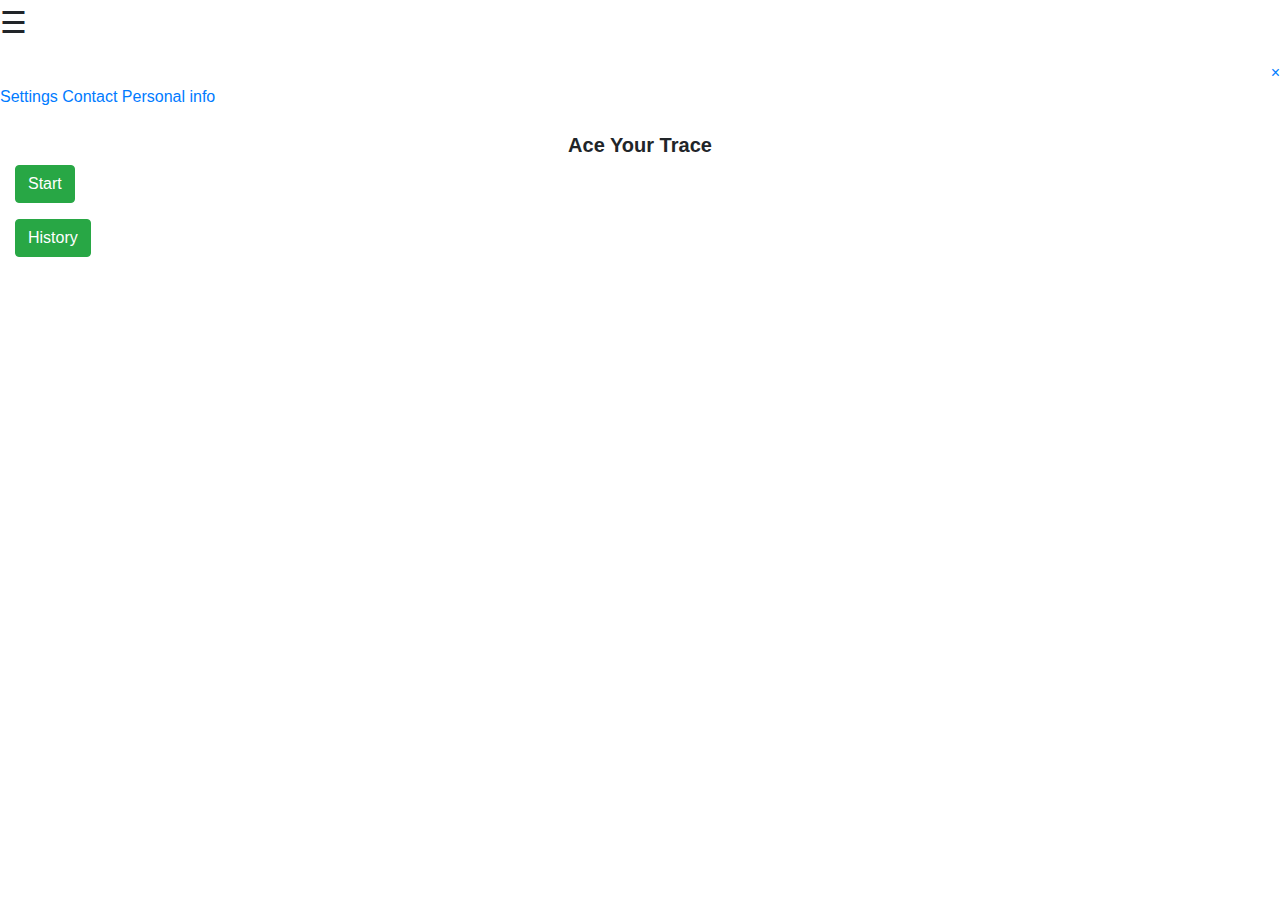
==== index.html @ 477b4f2f "Initial commit" ====
<!DOCTYPE html>
<html>

<head>
   <title>Galvena lapa </title>
   <link rel="stylesheet" type="text/css" href="./css/style.css">
   <link rel="stylesheet" href="https://stackpath.bootstrapcdn.com/bootstrap/4.3.1/css/bootstrap.min.css"
      integrity="sha384-ggOyR0iXCbMQv3Xipma34MD+dH/1fQ784/j6cY/iJTQUOhcWr7x9JvoRxT2MZw1T" crossorigin="anonymous">
   <meta charset="UTF-8">
   <meta name="viewport" content="width=device-width, initial-scale=1, shrink-to-fit=no">
   <meta name="viewport" content="width=device-width, initial-scale=1">
   <!-- Font Awesome -->
   <link rel="stylesheet" href="https://use.fontawesome.com/releases/v5.8.2/css/all.css">
</head>

<body>
   <p style="font-size:30px;cursor:pointer" onclick="toggleNav()" class="burgerMenu">☰</p>

   <div id="myNav" class="overlay">
      <div style="display:flex;flex-direction: row-reverse;">
         <div style="background-color:transparent"><a href="javascript:void(0)" class="closebtn" onclick="toggleNav()">&times;</a></div>
         <div class="logo-header"><a href="index.html"><img src="./img/logo.png" height="100" alt=""></a></div>
      </div>

      <div class="overlay-content">
         <a href="#">Settings</a>
         <a href="#">Contact</a>
         <a href="#">Personal info</a>
      </div>
   </div>

   <div class="logo-pop">
      <div class="logo-time"><img src="./img/logo.png" height="100" alt="">
         <h5 class="h5 text-center font-weight-bold">Ace Your Trace</h5>
      </div>
   </div>


   <div class="d-flex button-block">
      <div class="container-button">
         <div class="col-5 mb-3"><a href="./route_configuration.html"><button
                  class="btn btn-success btn-width">Start</button></a></div>
         <div class="col-6"><a><button class="btn btn-success btn-width">History</button></a></div>
      </div>
   </div>

   <script src="https://code.jquery.com/jquery-3.3.1.slim.min.js"
      integrity="sha384-q8i/X+965DzO0rT7abK41JStQIAqVgRVzpbzo5smXKp4YfRvH+8abtTE1Pi6jizo" crossorigin="anonymous">
   </script>
   <script src="https://cdnjs.cloudflare.com/ajax/libs/popper.js/1.14.7/umd/popper.min.js"
      integrity="sha384-UO2eT0CpHqdSJQ6hJty5KVphtPhzWj9WO1clHTMGa3JDZwrnQq4sF86dIHNDz0W1" crossorigin="anonymous">
   </script>
   <script src="https://stackpath.bootstrapcdn.com/bootstrap/4.3.1/js/bootstrap.min.js"
      integrity="sha384-JjSmVgyd0p3pXB1rRibZUAYoIIy6OrQ6VrjIEaFf/nJGzIxFDsf4x0xIM+B07jRM" crossorigin="anonymous">
   </script>
   <script src="https://ajax.googleapis.com/ajax/libs/jquery/2.1.1/jquery.min.js"></script>
   <script src="./js/index_functions.js"></script>
</body>

</html>
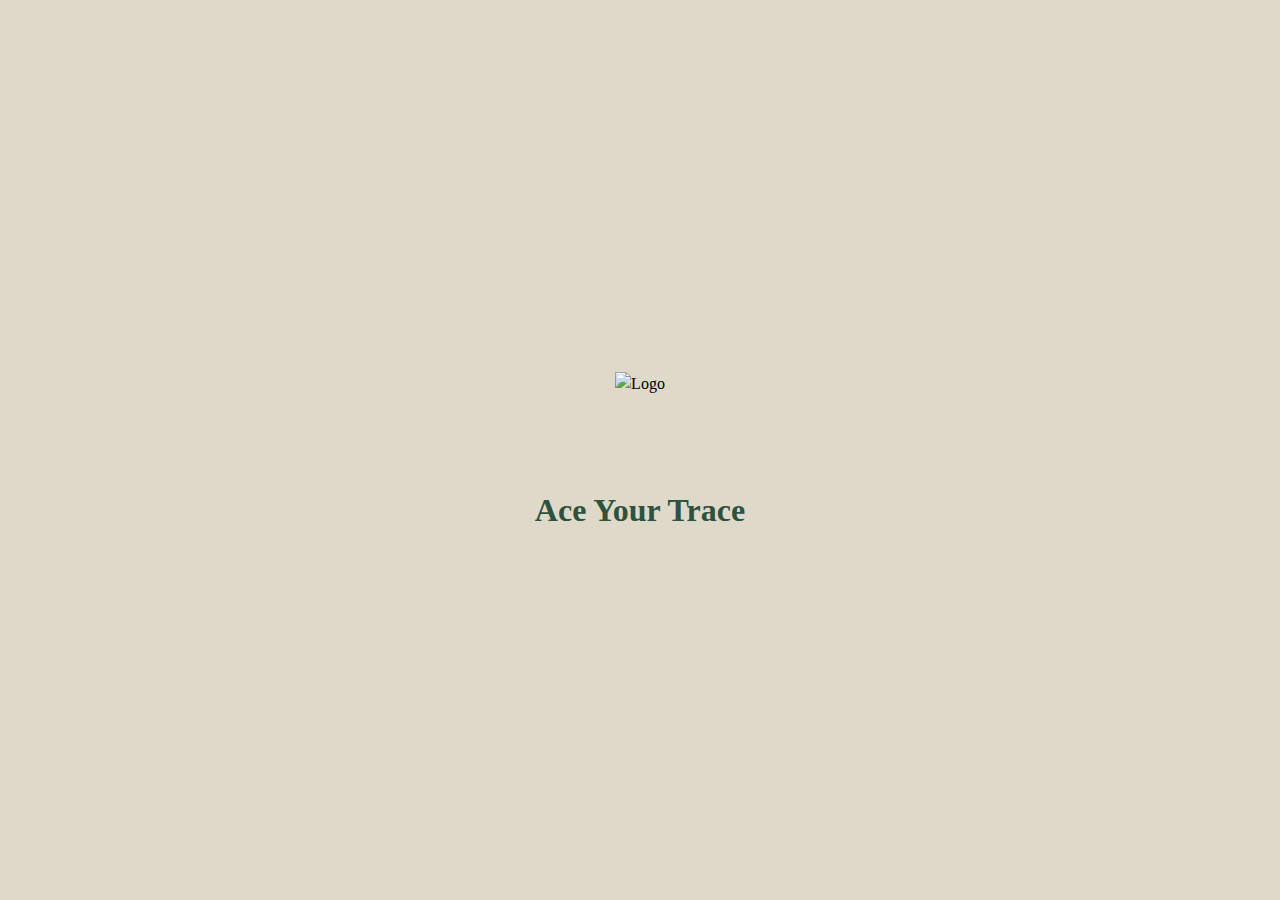
==== commit 0d50fe1a: "Got rid of bootstrap, remade design for page" ====
--- a/index.html
+++ b/index.html
@@ -2,59 +2,54 @@
 <html>
 
 <head>
-   <title>Galvena lapa </title>
+   <title>Galvena lapa</title>
+   <link rel="stylesheet" type="text/css" href="./css/reset.css">
    <link rel="stylesheet" type="text/css" href="./css/style.css">
-   <link rel="stylesheet" href="https://stackpath.bootstrapcdn.com/bootstrap/4.3.1/css/bootstrap.min.css"
-      integrity="sha384-ggOyR0iXCbMQv3Xipma34MD+dH/1fQ784/j6cY/iJTQUOhcWr7x9JvoRxT2MZw1T" crossorigin="anonymous">
+   <link rel="stylesheet" type="text/css" href="./js/Leaflet/leaflet.css" />
    <meta charset="UTF-8">
-   <meta name="viewport" content="width=device-width, initial-scale=1, shrink-to-fit=no">
    <meta name="viewport" content="width=device-width, initial-scale=1">
-   <!-- Font Awesome -->
-   <link rel="stylesheet" href="https://use.fontawesome.com/releases/v5.8.2/css/all.css">
+   <script type='text/javascript' src='./js/Leaflet/leaflet.js'></script>
 </head>
 
 <body>
-   <p style="font-size:30px;cursor:pointer" onclick="toggleNav()" class="burgerMenu">☰</p>
+   <div class="splash-screen">
+      <img src="./img/logo.png" height="100" alt="Logo">
+      <h1>Ace Your Trace</h1>
+   </div>
 
-   <div id="myNav" class="overlay">
-      <div style="display:flex;flex-direction: row-reverse;">
-         <div style="background-color:transparent"><a href="javascript:void(0)" class="closebtn" onclick="toggleNav()">&times;</a></div>
-         <div class="logo-header"><a href="index.html"><img src="./img/logo.png" height="100" alt=""></a></div>
+   <main class="main-content">
+      <!-- Initial View -->
+      <div class="setup-panel-wrapper">
+         <div class="setup-panel">
+            <h2>Plan Your Route</h2>
+            <div class="input-group">
+               <label>Distance</label>
+               <input type="number" min="1" max="10" value="1" step="1" onkeypress="preventNonNumericInput(event)"
+                  oninput="clampNumber(this)">
+               <select onchange="changeType()">
+                  <option value="KM">KM</option>
+                  <option value="H">Hours</option>
+               </select>
+            </div>
+            <label>Starting Point</label>
+            <div class="location-group">
+               <button onclick="getLocation()">Use Current Location</button>
+               <button onclick="showMap()">Select on Map</button>
+            </div>
+         </div>
       </div>
 
-      <div class="overlay-content">
-         <a href="#">Settings</a>
-         <a href="#">Contact</a>
-         <a href="#">Personal info</a>
+
+      <!-- Map View (Initially Hidden) -->
+      <div class="map-view hidden">
+         <div class="sidebar">
+            <button onclick="showSetup()">← Back</button>
+         </div>
+         <div id="map"></div>
       </div>
-   </div>
+   </main>
 
-   <div class="logo-pop">
-      <div class="logo-time"><img src="./img/logo.png" height="100" alt="">
-         <h5 class="h5 text-center font-weight-bold">Ace Your Trace</h5>
-      </div>
-   </div>
-
-
-   <div class="d-flex button-block">
-      <div class="container-button">
-         <div class="col-5 mb-3"><a href="./route_configuration.html"><button
-                  class="btn btn-success btn-width">Start</button></a></div>
-         <div class="col-6"><a><button class="btn btn-success btn-width">History</button></a></div>
-      </div>
-   </div>
-
-   <script src="https://code.jquery.com/jquery-3.3.1.slim.min.js"
-      integrity="sha384-q8i/X+965DzO0rT7abK41JStQIAqVgRVzpbzo5smXKp4YfRvH+8abtTE1Pi6jizo" crossorigin="anonymous">
-   </script>
-   <script src="https://cdnjs.cloudflare.com/ajax/libs/popper.js/1.14.7/umd/popper.min.js"
-      integrity="sha384-UO2eT0CpHqdSJQ6hJty5KVphtPhzWj9WO1clHTMGa3JDZwrnQq4sF86dIHNDz0W1" crossorigin="anonymous">
-   </script>
-   <script src="https://stackpath.bootstrapcdn.com/bootstrap/4.3.1/js/bootstrap.min.js"
-      integrity="sha384-JjSmVgyd0p3pXB1rRibZUAYoIIy6OrQ6VrjIEaFf/nJGzIxFDsf4x0xIM+B07jRM" crossorigin="anonymous">
-   </script>
-   <script src="https://ajax.googleapis.com/ajax/libs/jquery/2.1.1/jquery.min.js"></script>
-   <script src="./js/index_functions.js"></script>
+   <script src="./js/main.js"></script>
 </body>
 
 </html>--- a/css/style.css
+++ b/css/style.css
@@ -0,0 +1,176 @@
+:root {
+	--color-background: hsl(46, 24%, 83%);
+	--shadow-background:
+		10px 10px 21px hsl(43, 12%, 71%),
+		-10px -10px 21px hsl(47, 100%, 95%);
+	--shadow-background-small:
+		5px 5px 5px hsl(43, 12%, 71%),
+		-5px -5px 5px hsl(47, 100%, 95%);
+
+	--color-primary: hsl(82, 28%, 62%);
+	--shadow-primary:
+		5px 5px 10px hsl(82, 19%, 53%),
+        -5px -5px 10px hsl(82, 42%, 71%);
+
+	--color-button: #a1af8e;
+	--color-button-hover: linear-gradient(145deg, #929e80, #adbb98);
+	--shadow-button:
+		5px 5px 5px #8a9579,
+		-5px -5px 5px #bac9a3;
+	--shadow-button-pressed:
+		inset 5px 5px 5px #8a9579,
+		inset -5px -5px 5px #bac9a3;
+
+	--color-input: var(--color-background);
+	--shadow-input:
+		inset 3px 3px 7px hsl(43, 12%, 71%),
+		inset -3px -3px 7px hsl(47, 100%, 95%);
+
+    --color-text: #2e5240;
+
+	--olivine: #a5b983;
+    --sea-green: #4f884e;
+    --hunter-green: #34603c;
+}
+
+.setup-panel-wrapper {
+	position: absolute;
+	top: 50px;
+	left: 0;
+	right: 0;
+	display: flex;
+	justify-content: center;
+	opacity: 1;
+	transition: opacity 0.3s ease-in-out;
+}
+
+.setup-panel {
+	max-width: 600px;
+	padding: 2rem;
+	background: var(--color-background);
+	box-shadow: var(--shadow-background);
+	border-radius: 20px;
+}
+
+.location-group {
+	display: flex;
+	gap: 1rem;
+	margin-top: .25rem;
+}
+
+.map-view {
+	display: flex;
+	height: 100vh;
+	transition: opacity 1s ease-in-out;
+	opacity: 1;
+	pointer-events: auto;
+	transition: opacity 0.3s ease-in-out;
+	background: var(--color-background);
+	border-radius: 20px;
+	box-shadow: var(--clay-shadow);
+}
+
+#map {
+	width: 100%;
+}
+
+.sidebar {
+	width: 300px;
+	padding: 2rem;
+	border-radius: 20px;
+}
+
+.splash-screen {
+	position: fixed;
+	top: 0;
+	left: 0;
+	bottom: 0;
+	right: 0;
+	background-color: var(--color-background);
+	display: flex;
+	flex-direction: column;
+	justify-content: center;
+	align-items: center;
+	z-index: 1000;
+	animation: fadeOut 1s ease-in-out forwards;
+	border-radius: 20px;
+	box-shadow: var(--clay-shadow);
+}
+
+@keyframes fadeOut {
+	0% {
+		opacity: 1;
+	}
+
+	90% {
+		opacity: 1;
+	}
+
+	100% {
+		opacity: 0;
+		visibility: hidden;
+	}
+}
+
+.setup-panel-wrapper.hidden,
+.map-view.hidden {
+	opacity: 0;
+	pointer-events: none;
+}
+
+button {
+    background: var(--color-button);
+    box-shadow: var(--shadow-background-small);
+    border-radius: 12px;
+    border: none;
+    font-size: 1rem;
+    font-weight: bold;
+    padding: 0.75rem 1.5rem;
+    color: var(--bone);
+}
+
+button:hover {
+    background: var(--color-button-hover);
+}
+
+button:active {
+    box-shadow: var(--shadow-button-pressed);
+}
+
+.input-group input,
+.input-group select {
+	background: var(--color-input);
+	box-shadow: var(--shadow-input);
+
+	border: none;
+	border-radius: 12px;
+	font-size: 1rem;
+	padding: 0.5rem;
+}
+
+button:focus,
+input:focus,
+select:focus {
+	outline: none;
+}
+
+
+h1, h2 {
+	font-family: 'Arial, sans-serif';
+	font-size: 2rem;
+	font-weight: bold;
+	color: var(--color-text);
+}
+
+body {
+	font-family: 'Arial, sans-serif';
+	background-color: var(--color-background);
+	margin: 0;
+	padding: 0;
+}
+
+label {
+	font-size: 1rem;
+	font-weight: bold;
+	color: var(--color-text);
+}--- a/js/Leaflet/leaflet.css
+++ b/js/Leaflet/leaflet.css
@@ -0,0 +1,479 @@
+/* required styles */
+
+.leaflet-map-pane,
+.leaflet-tile,
+.leaflet-marker-icon,
+.leaflet-marker-shadow,
+.leaflet-tile-pane,
+.leaflet-tile-container,
+.leaflet-overlay-pane,
+.leaflet-shadow-pane,
+.leaflet-marker-pane,
+.leaflet-popup-pane,
+.leaflet-overlay-pane svg,
+.leaflet-zoom-box,
+.leaflet-image-layer,
+.leaflet-layer {
+	position: absolute;
+	left: 0;
+	top: 0;
+	}
+.leaflet-container {
+	overflow: hidden;
+	-ms-touch-action: none;
+	touch-action: none;
+	}
+.leaflet-tile,
+.leaflet-marker-icon,
+.leaflet-marker-shadow {
+	-webkit-user-select: none;
+	   -moz-user-select: none;
+	        user-select: none;
+	-webkit-user-drag: none;
+	}
+.leaflet-marker-icon,
+.leaflet-marker-shadow {
+	display: block;
+	}
+/* map is broken in FF if you have max-width: 100% on tiles */
+.leaflet-container img {
+	max-width: none !important;
+	}
+/* stupid Android 2 doesn't understand "max-width: none" properly */
+.leaflet-container img.leaflet-image-layer {
+	max-width: 15000px !important;
+	}
+.leaflet-tile {
+	filter: inherit;
+	visibility: hidden;
+	}
+.leaflet-tile-loaded {
+	visibility: inherit;
+	}
+.leaflet-zoom-box {
+	width: 0;
+	height: 0;
+	}
+/* workaround for https://bugzilla.mozilla.org/show_bug.cgi?id=888319 */
+.leaflet-overlay-pane svg {
+	-moz-user-select: none;
+	}
+
+.leaflet-tile-pane    { z-index: 2; }
+.leaflet-objects-pane { z-index: 3; }
+.leaflet-overlay-pane { z-index: 4; }
+.leaflet-shadow-pane  { z-index: 5; }
+.leaflet-marker-pane  { z-index: 6; }
+.leaflet-popup-pane   { z-index: 7; }
+
+.leaflet-vml-shape {
+	width: 1px;
+	height: 1px;
+	}
+.lvml {
+	behavior: url(#default#VML);
+	display: inline-block;
+	position: absolute;
+	}
+
+
+/* control positioning */
+
+.leaflet-control {
+	position: relative;
+	z-index: 7;
+	pointer-events: auto;
+	}
+.leaflet-top,
+.leaflet-bottom {
+	position: absolute;
+	z-index: 1000;
+	pointer-events: none;
+	}
+.leaflet-top {
+	top: 0;
+	}
+.leaflet-right {
+	right: 0;
+	}
+.leaflet-bottom {
+	bottom: 0;
+	}
+.leaflet-left {
+	left: 0;
+	}
+.leaflet-control {
+	float: left;
+	clear: both;
+	}
+.leaflet-right .leaflet-control {
+	float: right;
+	}
+.leaflet-top .leaflet-control {
+	margin-top: 10px;
+	}
+.leaflet-bottom .leaflet-control {
+	margin-bottom: 10px;
+	}
+.leaflet-left .leaflet-control {
+	margin-left: 10px;
+	}
+.leaflet-right .leaflet-control {
+	margin-right: 10px;
+	}
+
+
+/* zoom and fade animations */
+
+.leaflet-fade-anim .leaflet-tile,
+.leaflet-fade-anim .leaflet-popup {
+	opacity: 0;
+	-webkit-transition: opacity 0.2s linear;
+	   -moz-transition: opacity 0.2s linear;
+	     -o-transition: opacity 0.2s linear;
+	        transition: opacity 0.2s linear;
+	}
+.leaflet-fade-anim .leaflet-tile-loaded,
+.leaflet-fade-anim .leaflet-map-pane .leaflet-popup {
+	opacity: 1;
+	}
+
+.leaflet-zoom-anim .leaflet-zoom-animated {
+	-webkit-transition: -webkit-transform 0.25s cubic-bezier(0,0,0.25,1);
+	   -moz-transition:    -moz-transform 0.25s cubic-bezier(0,0,0.25,1);
+	     -o-transition:      -o-transform 0.25s cubic-bezier(0,0,0.25,1);
+	        transition:         transform 0.25s cubic-bezier(0,0,0.25,1);
+	}
+.leaflet-zoom-anim .leaflet-tile,
+.leaflet-pan-anim .leaflet-tile,
+.leaflet-touching .leaflet-zoom-animated {
+	-webkit-transition: none;
+	   -moz-transition: none;
+	     -o-transition: none;
+	        transition: none;
+	}
+
+.leaflet-zoom-anim .leaflet-zoom-hide {
+	visibility: hidden;
+	}
+
+
+/* cursors */
+
+.leaflet-clickable {
+	cursor: pointer;
+	}
+.leaflet-container {
+	cursor: -webkit-grab;
+	cursor:    -moz-grab;
+	}
+.leaflet-popup-pane,
+.leaflet-control {
+	cursor: auto;
+	}
+.leaflet-dragging .leaflet-container,
+.leaflet-dragging .leaflet-clickable {
+	cursor: move;
+	cursor: -webkit-grabbing;
+	cursor:    -moz-grabbing;
+	}
+
+
+/* visual tweaks */
+
+.leaflet-container {
+	background: #ddd;
+	outline: 0;
+	}
+.leaflet-container a {
+	color: #0078A8;
+	}
+.leaflet-container a.leaflet-active {
+	outline: 2px solid orange;
+	}
+.leaflet-zoom-box {
+	border: 2px dotted #38f;
+	background: rgba(255,255,255,0.5);
+	}
+
+
+/* general typography */
+.leaflet-container {
+	font: 12px/1.5 "Helvetica Neue", Arial, Helvetica, sans-serif;
+	}
+
+
+/* general toolbar styles */
+
+.leaflet-bar {
+	box-shadow: 0 1px 5px rgba(0,0,0,0.65);
+	border-radius: 4px;
+	}
+.leaflet-bar a,
+.leaflet-bar a:hover {
+	background-color: #fff;
+	border-bottom: 1px solid #ccc;
+	width: 26px;
+	height: 26px;
+	line-height: 26px;
+	display: block;
+	text-align: center;
+	text-decoration: none;
+	color: black;
+	}
+.leaflet-bar a,
+.leaflet-control-layers-toggle {
+	background-position: 50% 50%;
+	background-repeat: no-repeat;
+	display: block;
+	}
+.leaflet-bar a:hover {
+	background-color: #f4f4f4;
+	}
+.leaflet-bar a:first-child {
+	border-top-left-radius: 4px;
+	border-top-right-radius: 4px;
+	}
+.leaflet-bar a:last-child {
+	border-bottom-left-radius: 4px;
+	border-bottom-right-radius: 4px;
+	border-bottom: none;
+	}
+.leaflet-bar a.leaflet-disabled {
+	cursor: default;
+	background-color: #f4f4f4;
+	color: #bbb;
+	}
+
+.leaflet-touch .leaflet-bar a {
+	width: 30px;
+	height: 30px;
+	line-height: 30px;
+	}
+
+
+/* zoom control */
+
+.leaflet-control-zoom-in,
+.leaflet-control-zoom-out {
+	font: bold 18px 'Lucida Console', Monaco, monospace;
+	text-indent: 1px;
+	}
+.leaflet-control-zoom-out {
+	font-size: 20px;
+	}
+
+.leaflet-touch .leaflet-control-zoom-in {
+	font-size: 22px;
+	}
+.leaflet-touch .leaflet-control-zoom-out {
+	font-size: 24px;
+	}
+
+
+/* layers control */
+
+.leaflet-control-layers {
+	box-shadow: 0 1px 5px rgba(0,0,0,0.4);
+	background: #fff;
+	border-radius: 5px;
+	}
+.leaflet-control-layers-toggle {
+	background-image: url(images/layers.png);
+	width: 36px;
+	height: 36px;
+	}
+.leaflet-retina .leaflet-control-layers-toggle {
+	background-image: url(images/layers-2x.png);
+	background-size: 26px 26px;
+	}
+.leaflet-touch .leaflet-control-layers-toggle {
+	width: 44px;
+	height: 44px;
+	}
+.leaflet-control-layers .leaflet-control-layers-list,
+.leaflet-control-layers-expanded .leaflet-control-layers-toggle {
+	display: none;
+	}
+.leaflet-control-layers-expanded .leaflet-control-layers-list {
+	display: block;
+	position: relative;
+	}
+.leaflet-control-layers-expanded {
+	padding: 6px 10px 6px 6px;
+	color: #333;
+	background: #fff;
+	}
+.leaflet-control-layers-selector {
+	margin-top: 2px;
+	position: relative;
+	top: 1px;
+	}
+.leaflet-control-layers label {
+	display: block;
+	}
+.leaflet-control-layers-separator {
+	height: 0;
+	border-top: 1px solid #ddd;
+	margin: 5px -10px 5px -6px;
+	}
+
+
+/* attribution and scale controls */
+
+.leaflet-container .leaflet-control-attribution {
+	background: #fff;
+	background: rgba(255, 255, 255, 0.7);
+	margin: 0;
+	}
+.leaflet-control-attribution,
+.leaflet-control-scale-line {
+	padding: 0 5px;
+	color: #333;
+	}
+.leaflet-control-attribution a {
+	text-decoration: none;
+	}
+.leaflet-control-attribution a:hover {
+	text-decoration: underline;
+	}
+.leaflet-container .leaflet-control-attribution,
+.leaflet-container .leaflet-control-scale {
+	font-size: 11px;
+	}
+.leaflet-left .leaflet-control-scale {
+	margin-left: 5px;
+	}
+.leaflet-bottom .leaflet-control-scale {
+	margin-bottom: 5px;
+	}
+.leaflet-control-scale-line {
+	border: 2px solid #777;
+	border-top: none;
+	line-height: 1.1;
+	padding: 2px 5px 1px;
+	font-size: 11px;
+	white-space: nowrap;
+	overflow: hidden;
+	-moz-box-sizing: content-box;
+	     box-sizing: content-box;
+
+	background: #fff;
+	background: rgba(255, 255, 255, 0.5);
+	}
+.leaflet-control-scale-line:not(:first-child) {
+	border-top: 2px solid #777;
+	border-bottom: none;
+	margin-top: -2px;
+	}
+.leaflet-control-scale-line:not(:first-child):not(:last-child) {
+	border-bottom: 2px solid #777;
+	}
+
+.leaflet-touch .leaflet-control-attribution,
+.leaflet-touch .leaflet-control-layers,
+.leaflet-touch .leaflet-bar {
+	box-shadow: none;
+	}
+.leaflet-touch .leaflet-control-layers,
+.leaflet-touch .leaflet-bar {
+	border: 2px solid rgba(0,0,0,0.2);
+	background-clip: padding-box;
+	}
+
+
+/* popup */
+
+.leaflet-popup {
+	position: absolute;
+	text-align: center;
+	}
+.leaflet-popup-content-wrapper {
+	padding: 1px;
+	text-align: left;
+	border-radius: 12px;
+	}
+.leaflet-popup-content {
+	margin: 13px 19px;
+	line-height: 1.4;
+	}
+.leaflet-popup-content p {
+	margin: 18px 0;
+	}
+.leaflet-popup-tip-container {
+	margin: 0 auto;
+	width: 40px;
+	height: 20px;
+	position: relative;
+	overflow: hidden;
+	}
+.leaflet-popup-tip {
+	width: 17px;
+	height: 17px;
+	padding: 1px;
+
+	margin: -10px auto 0;
+
+	-webkit-transform: rotate(45deg);
+	   -moz-transform: rotate(45deg);
+	    -ms-transform: rotate(45deg);
+	     -o-transform: rotate(45deg);
+	        transform: rotate(45deg);
+	}
+.leaflet-popup-content-wrapper,
+.leaflet-popup-tip {
+	background: white;
+
+	box-shadow: 0 3px 14px rgba(0,0,0,0.4);
+	}
+.leaflet-container a.leaflet-popup-close-button {
+	position: absolute;
+	top: 0;
+	right: 0;
+	padding: 4px 4px 0 0;
+	text-align: center;
+	width: 18px;
+	height: 14px;
+	font: 16px/14px Tahoma, Verdana, sans-serif;
+	color: #c3c3c3;
+	text-decoration: none;
+	font-weight: bold;
+	background: transparent;
+	}
+.leaflet-container a.leaflet-popup-close-button:hover {
+	color: #999;
+	}
+.leaflet-popup-scrolled {
+	overflow: auto;
+	border-bottom: 1px solid #ddd;
+	border-top: 1px solid #ddd;
+	}
+
+.leaflet-oldie .leaflet-popup-content-wrapper {
+	zoom: 1;
+	}
+.leaflet-oldie .leaflet-popup-tip {
+	width: 24px;
+	margin: 0 auto;
+
+	-ms-filter: "progid:DXImageTransform.Microsoft.Matrix(M11=0.70710678, M12=0.70710678, M21=-0.70710678, M22=0.70710678)";
+	filter: progid:DXImageTransform.Microsoft.Matrix(M11=0.70710678, M12=0.70710678, M21=-0.70710678, M22=0.70710678);
+	}
+.leaflet-oldie .leaflet-popup-tip-container {
+	margin-top: -1px;
+	}
+
+.leaflet-oldie .leaflet-control-zoom,
+.leaflet-oldie .leaflet-control-layers,
+.leaflet-oldie .leaflet-popup-content-wrapper,
+.leaflet-oldie .leaflet-popup-tip {
+	border: 1px solid #999;
+	}
+
+
+/* div icon */
+
+.leaflet-div-icon {
+	background: #fff;
+	border: 1px solid #666;
+	}
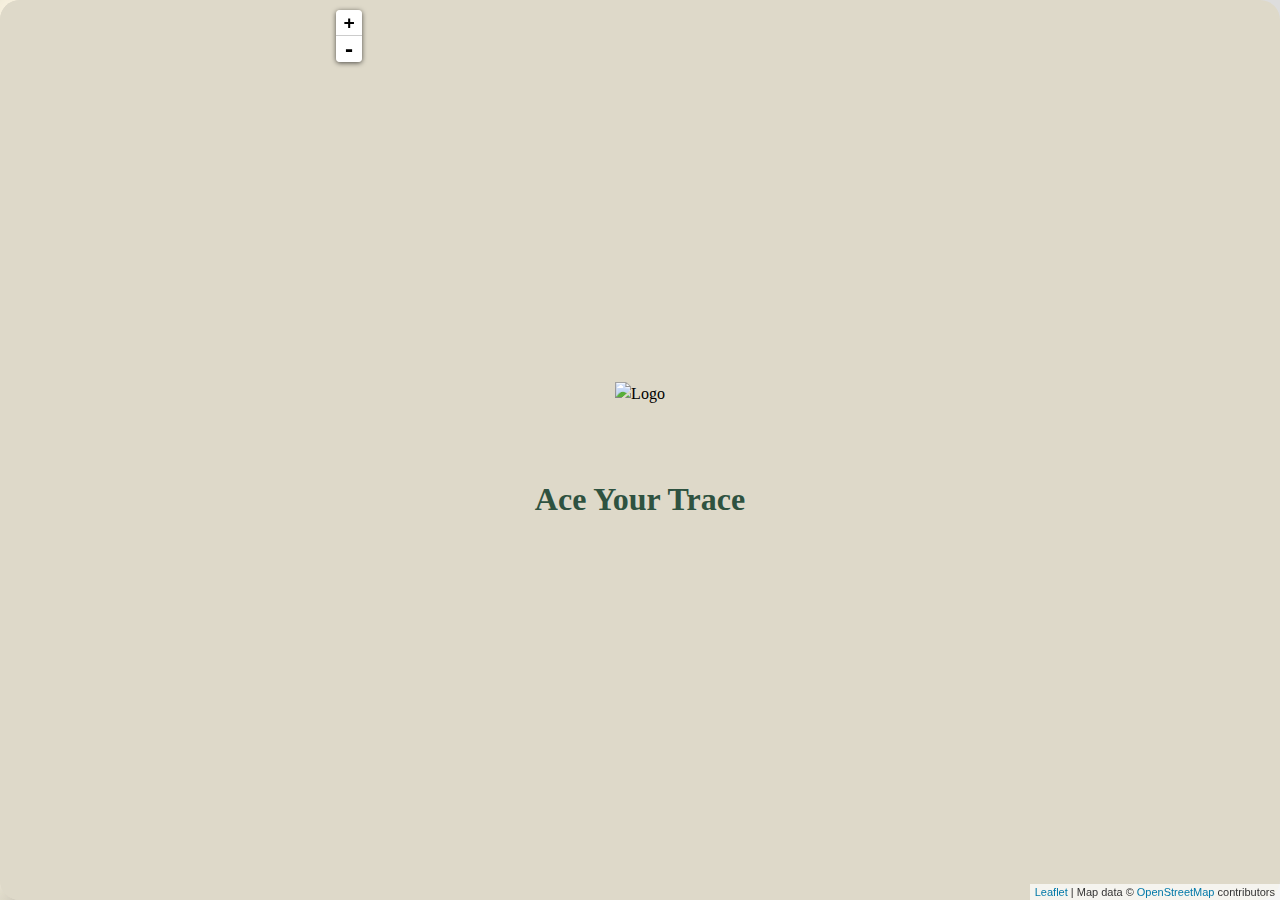
==== commit 5b1c541a: "Refactor UI structure and add map functionality with new controllers" ====
--- a/index.html
+++ b/index.html
@@ -18,38 +18,31 @@
    </div>
 
    <main class="main-content">
-      <!-- Initial View -->
-      <div class="setup-panel-wrapper">
-         <div class="setup-panel">
+      <div class="map-view">
+         <aside class="sidebar">
+            <img src="./img/logo.png" alt="Logo" class="sidebar-logo">
             <h2>Plan Your Route</h2>
             <div class="input-group">
                <label>Distance</label>
-               <input type="number" min="1" max="10" value="1" step="1" onkeypress="preventNonNumericInput(event)"
+               <input id="distanceInput" type="number" min="1" max="10" value="1" step="1" onkeypress="preventNonNumericInput(event)"
                   oninput="clampNumber(this)">
-               <select onchange="changeType()">
+               <select id="typeInput">
                   <option value="KM">KM</option>
                   <option value="H">Hours</option>
                </select>
             </div>
             <label>Starting Point</label>
-            <div class="location-group">
-               <button onclick="getLocation()">Use Current Location</button>
-               <button onclick="showMap()">Select on Map</button>
-            </div>
-         </div>
-      </div>
-
-
-      <!-- Map View (Initially Hidden) -->
-      <div class="map-view hidden">
-         <div class="sidebar">
-            <button onclick="showSetup()">← Back</button>
-         </div>
+            <button id="getLocationBtn">Use Current Location</button>
+            <p>You can also click on the map to select your starting location.</p>
+            <p id="error"></p>
+            <button id="actionButton" disabled>Preview Routes</button>
+         </aside>
          <div id="map"></div>
       </div>
    </main>
 
-   <script src="./js/main.js"></script>
+   <script type="module" src="./js/app.js"></script>
+   <script src="./js/util/formatters.js"></script>
 </body>
 
 </html>--- a/css/style.css
+++ b/css/style.css
@@ -33,25 +33,6 @@
     --hunter-green: #34603c;
 }
 
-.setup-panel-wrapper {
-	position: absolute;
-	top: 50px;
-	left: 0;
-	right: 0;
-	display: flex;
-	justify-content: center;
-	opacity: 1;
-	transition: opacity 0.3s ease-in-out;
-}
-
-.setup-panel {
-	max-width: 600px;
-	padding: 2rem;
-	background: var(--color-background);
-	box-shadow: var(--shadow-background);
-	border-radius: 20px;
-}
-
 .location-group {
 	display: flex;
 	gap: 1rem;
@@ -67,7 +48,6 @@
 	transition: opacity 0.3s ease-in-out;
 	background: var(--color-background);
 	border-radius: 20px;
-	box-shadow: var(--clay-shadow);
 }
 
 #map {
@@ -75,9 +55,25 @@
 }
 
 .sidebar {
-	width: 300px;
-	padding: 2rem;
+	padding: 1rem;
+	background: var(--color-background);
+	box-shadow: var(--shadow-background);
 	border-radius: 20px;
+	display: flex;
+	flex-direction: column;
+	gap: 1rem;
+	height: 100%;
+}
+
+/* Style for the sidebar logo */
+.sidebar-logo {
+    width: 120px;
+    height: auto;
+    align-self: center;
+}
+
+#actionButton {
+    margin-top: auto;
 }
 
 .splash-screen {
@@ -94,7 +90,6 @@
 	z-index: 1000;
 	animation: fadeOut 1s ease-in-out forwards;
 	border-radius: 20px;
-	box-shadow: var(--clay-shadow);
 }
 
 @keyframes fadeOut {
@@ -112,12 +107,9 @@
 	}
 }
 
-.setup-panel-wrapper.hidden,
-.map-view.hidden {
-	opacity: 0;
-	pointer-events: none;
-}
 
+/* TODO: use https://neumorphism.io/#5f6150 and create animations */
+/* Note: The top left and bottom right corner should change colors instead of the gradient moving somewhere */
 button {
     background: var(--color-button);
     box-shadow: var(--shadow-background-small);
@@ -126,15 +118,22 @@
     font-size: 1rem;
     font-weight: bold;
     padding: 0.75rem 1.5rem;
-    color: var(--bone);
+    color: var(--color-text);
 }
 
-button:hover {
-    background: var(--color-button-hover);
+button:disabled {
+	background: #d1d1d1;
+	color: #888;
+	cursor: not-allowed;
+	box-shadow: none;
 }
 
-button:active {
-    box-shadow: var(--shadow-button-pressed);
+button:hover:not(:disabled) {
+	background: var(--color-button-hover);
+}
+
+button:active:not(:disabled) {
+	box-shadow: var(--shadow-button-pressed);
 }
 
 .input-group input,
